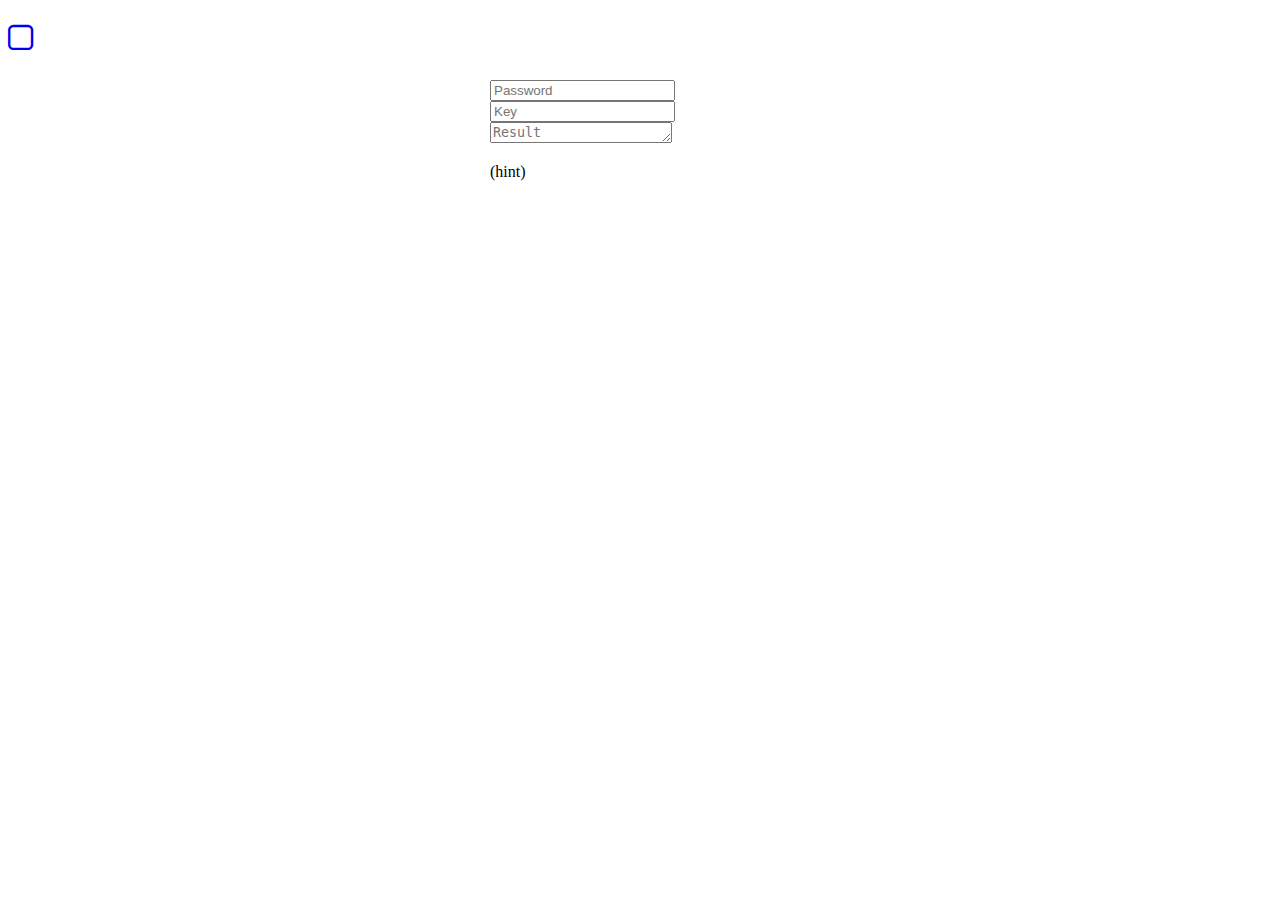
==== static/pw/index.html @ b204d4c9 "tweak CSS and add /pw" ====
<!DOCTYPE html>
<html>
  <head>
    <title>pw</title>
    <meta http-equiv="content-type" content="text/html; charset=utf-8">
    <meta name="viewport" content="user-scalable=no, width=device-width, initial-scale=1.0, maximum-scale=1.0"/>
    <link rel="stylesheet" href="https://maxcdn.bootstrapcdn.com/font-awesome/4.4.0/css/font-awesome.min.css">
    <link rel="stylesheet" href="/css/krigs.css">
    <link rel="shortcut icon" href="/favicon.ico" />
    <style>
      .form-pw {
      max-width: 300px;
      margin: 0 auto 20px;
      }
    </style>
  </head>
  <body>
    <script src="sha1.js"></script>

    <div id="alpha">
      <div id="omega">
        <h1><a href="/" title="kri.gs"><i class="fa fa-square-o"></i></a></h1>
      </div>
    </div>
    <div id="container">
      <div id="body-text">

        <div class="pw-container">
          <form class="form-pw" id="form1">
            <div class="form-group">
              <input class="form-control" type="password" name="pas1" placeholder="Password" value=""></input>
            </div>
            <div class="form-group">
              <input class="form-control" type="text" name="site" autocapitalize="off" autocorrect="off" placeholder="Key" value=""></input>
            </div>
            <div class="form-group">
	          <textarea class="form-control" name="result" rows="1" placeholder="Result"></textarea>
            </div>
            <div class="form-group">        
              <p class="muted" id="hint">(hint)</p>
            </div>
          </form>
        </div>
      </div>
    </div>

    <script src="https://ajax.googleapis.com/ajax/libs/jquery/1.11.3/jquery.min.js"></script>

    <script type="text/javascript">
      $(function() {

      $("input[name='pas1']").change(function() {
        var pw1 = $("input[name='pas1']").val();
        $("#hint").text(genpass(pw1, "foo"));
      });

      $("input[name='site']").change(function() {
        var pw1 = $("input[name='pas1']").val();
        var sit = $("input[name='site']").val();
        $('textarea').val(genpass(pw1, sit));
      $('textarea').select();

      try {
        document.execCommand('copy');
      } catch (err) {
      }
      });

      });

    </script>

  </body>
</html>
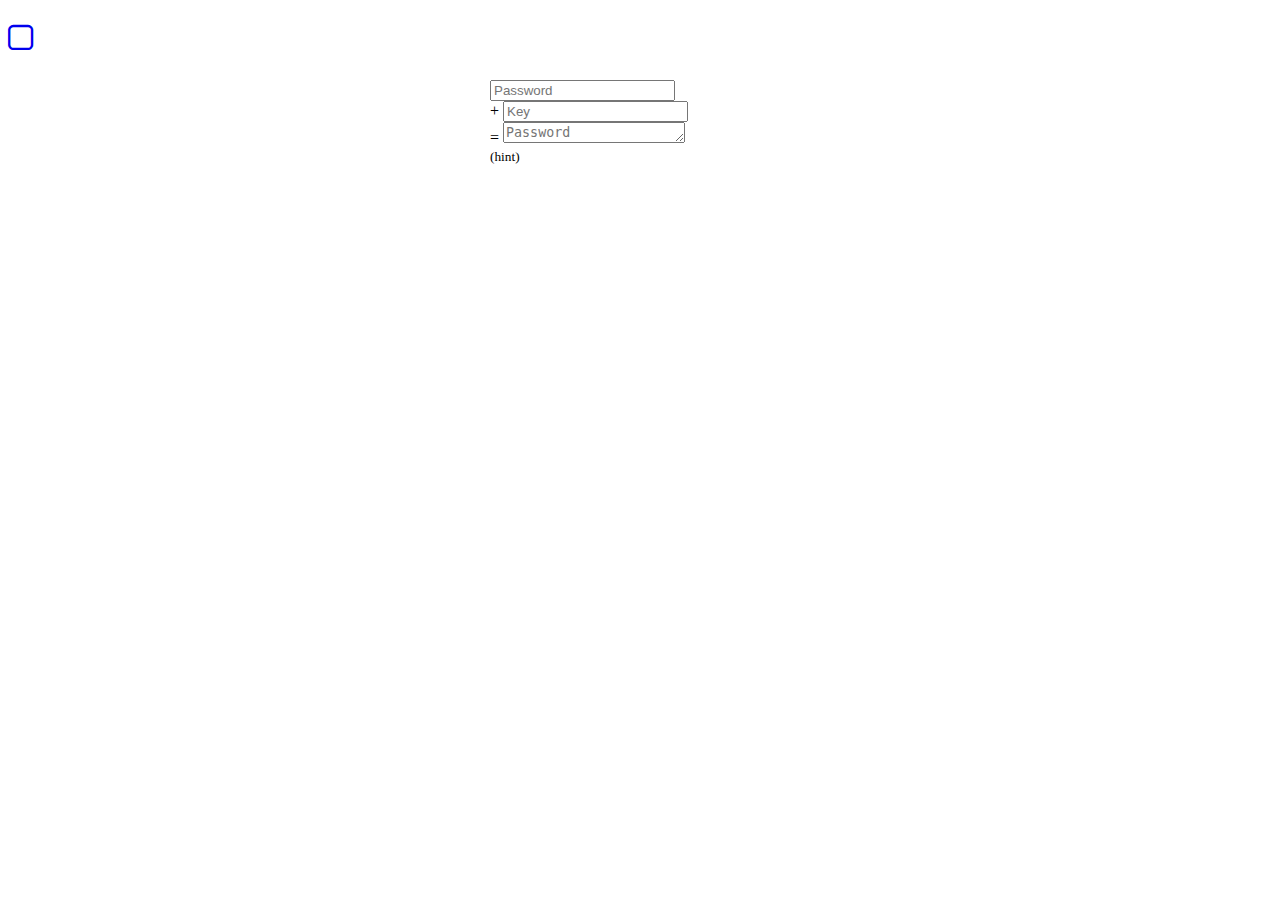
==== commit fdae42db: "more tweakage" ====
--- a/static/pw/index.html
+++ b/static/pw/index.html
@@ -31,13 +31,15 @@
               <input class="form-control" type="password" name="pas1" placeholder="Password" value=""></input>
             </div>
             <div class="form-group">
+              <label for="site">+</label>
               <input class="form-control" type="text" name="site" autocapitalize="off" autocorrect="off" placeholder="Key" value=""></input>
             </div>
             <div class="form-group">
-	          <textarea class="form-control" name="result" rows="1" placeholder="Result"></textarea>
+              <label for="site">=</label>
+	          <textarea class="form-control" name="result" rows="1" placeholder="Password"></textarea>
             </div>
             <div class="form-group">        
-              <p class="muted" id="hint">(hint)</p>
+              <small class="muted" id="hint">(hint)</small>
             </div>
           </form>
         </div>
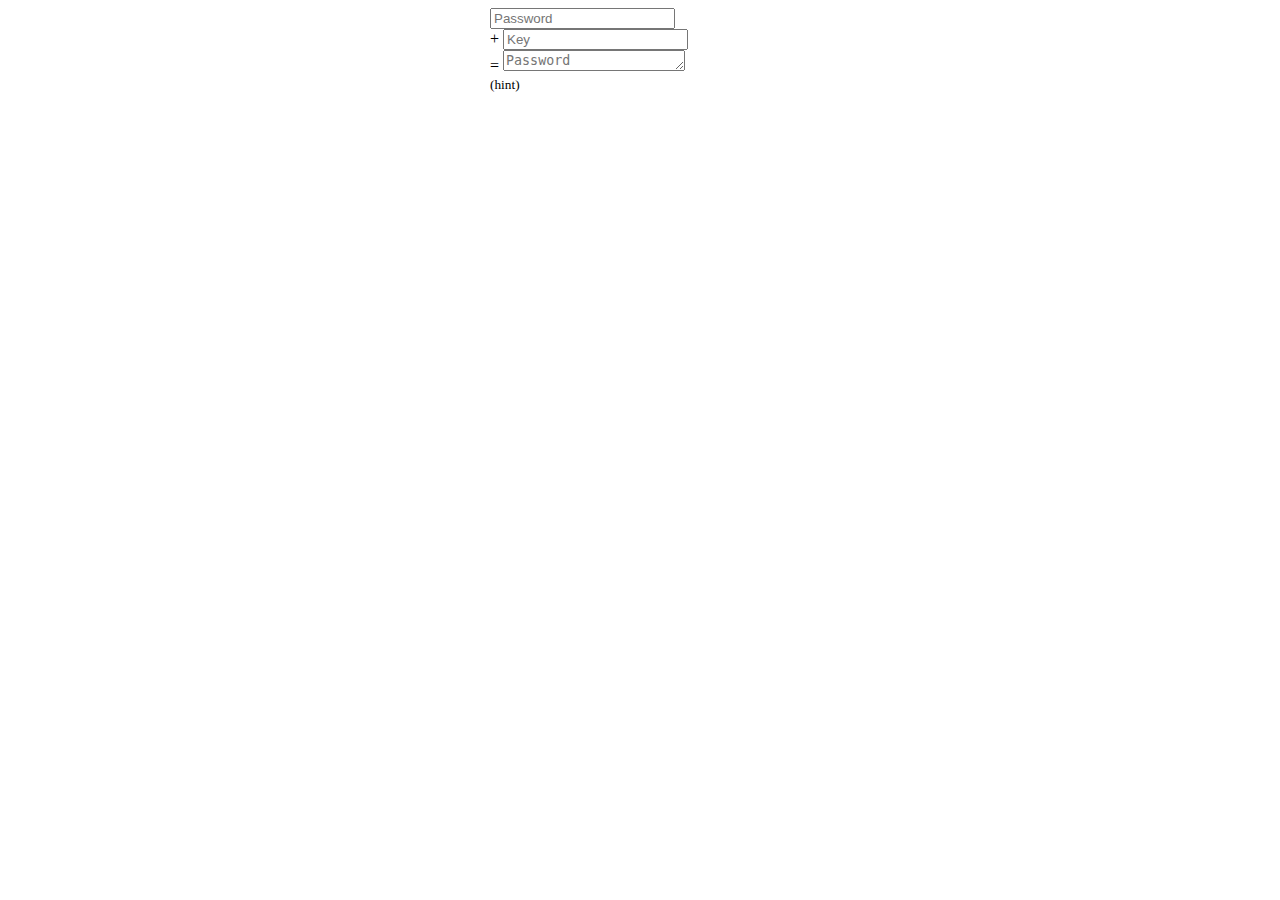
==== commit 89704e7e: "remove header from pw" ====
--- a/static/pw/index.html
+++ b/static/pw/index.html
@@ -3,7 +3,7 @@
   <head>
     <title>pw</title>
     <meta http-equiv="content-type" content="text/html; charset=utf-8">
-    <meta name="viewport" content="user-scalable=no, width=device-width, initial-scale=1.0, maximum-scale=1.0"/>
+    <meta name="viewport" content="width=device-width, initial-scale=1.0"/>
     <link rel="stylesheet" href="https://maxcdn.bootstrapcdn.com/font-awesome/4.4.0/css/font-awesome.min.css">
     <link rel="stylesheet" href="/css/krigs.css">
     <link rel="shortcut icon" href="/favicon.ico" />
@@ -17,12 +17,7 @@
   <body>
     <script src="sha1.js"></script>
 
-    <div id="alpha">
-      <div id="omega">
-        <h1><a href="/" title="kri.gs"><i class="fa fa-square-o"></i></a></h1>
-      </div>
-    </div>
-    <div id="container">
+    <div id="pw-outer-container">
       <div id="body-text">
 
         <div class="pw-container">
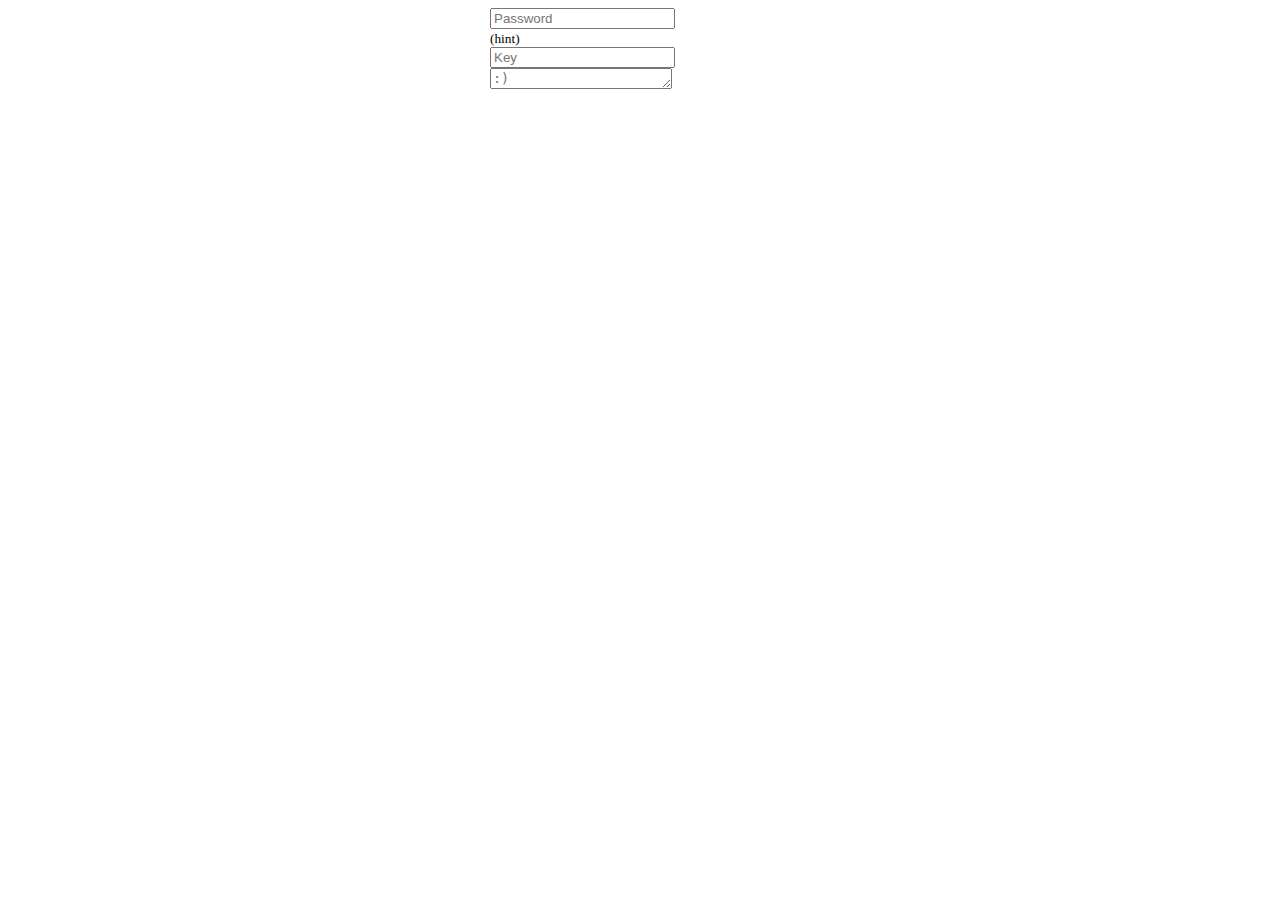
==== commit addff7b9: "site rebuild" ====
--- a/static/pw/index.html
+++ b/static/pw/index.html
@@ -4,7 +4,6 @@
     <title>pw</title>
     <meta http-equiv="content-type" content="text/html; charset=utf-8">
     <meta name="viewport" content="width=device-width, initial-scale=1.0"/>
-    <link rel="stylesheet" href="https://maxcdn.bootstrapcdn.com/font-awesome/4.4.0/css/font-awesome.min.css">
     <link rel="stylesheet" href="/css/krigs.css">
     <link rel="shortcut icon" href="/favicon.ico" />
     <style>
@@ -25,16 +24,14 @@
             <div class="form-group">
               <input class="form-control" type="password" name="pas1" placeholder="Password" value=""></input>
             </div>
+            <div class="form-group">        
+              <small class="muted" id="hint">(hint)</small>
+            </div>
             <div class="form-group">
-              <label for="site">+</label>
               <input class="form-control" type="text" name="site" autocapitalize="off" autocorrect="off" placeholder="Key" value=""></input>
             </div>
             <div class="form-group">
-              <label for="site">=</label>
-	          <textarea class="form-control" name="result" rows="1" placeholder="Password"></textarea>
-            </div>
-            <div class="form-group">        
-              <small class="muted" id="hint">(hint)</small>
+	          <textarea class="form-control" name="result" rows="1" placeholder=":)"></textarea>
             </div>
           </form>
         </div>
